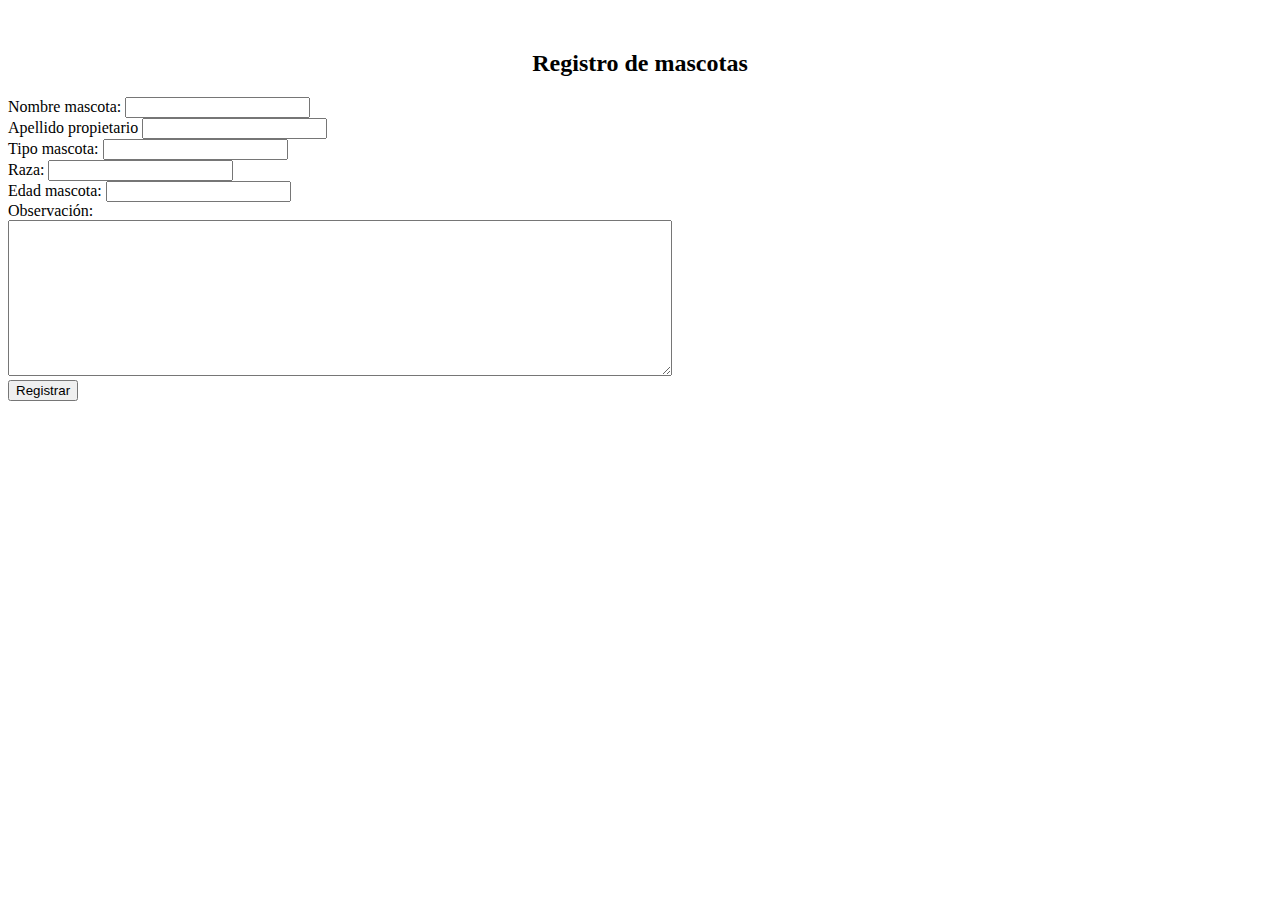
==== minit-veterinaria/index.html @ a0beb855 "Add all files to study" ====
<!DOCTYPE html>
<html>
	<!--Cabecera del documento-->
	<head lang="es">
		<meta charset="UTF-16" />
		<title>Veterinaria</title>
		<!--Cargar hojas de estilos-->
		<link rel="stylesheet" href="index.css" />
	</head>
	<!--Cuerpo del documento-->
	<body>
		<header>
			<h2>Registro de mascotas</h2>
		</header>
		<main>
			<!--Crear formulario-->
			<form>
				<!--Nombre mascota-->
				<label for="nombre_mascota">Nombre mascota: </label>
				<input type="text" id="nombre_mascota" />
				<br />
				<!--Apellido propietario-->
				<label for="apellido_propietario">Apellido propietario</label>
				<input type="text" id="apellido_propietario" />
				<br />
				<!--Tipo mascota-->
				<label for="tipo_mascota">Tipo mascota: </label>
				<input type="text" id="tipo_mascota" />
				<br />
				<!--Raza-->
				<label for="raza">Raza: </label>
				<input type="text" id="raza" />
				<br />
				<!--Edad de la mascota-->
				<label for="edad">Edad mascota: </label>
				<input type="number" id="edad" />
				<br />
				<!--Observación-->
				<label for="observacion">Observación: </label>
				<br />
				<textarea id="observacion" rows="10" cols="80"></textarea>
				<br />
				<button type="submit">Registrar</button>
			</form>
		</main>
		<footer></footer>
	</body>
</html>
---- minit-veterinaria/index.css ----
h2 {
	text-align: center;
	margin-top: 50px;
}
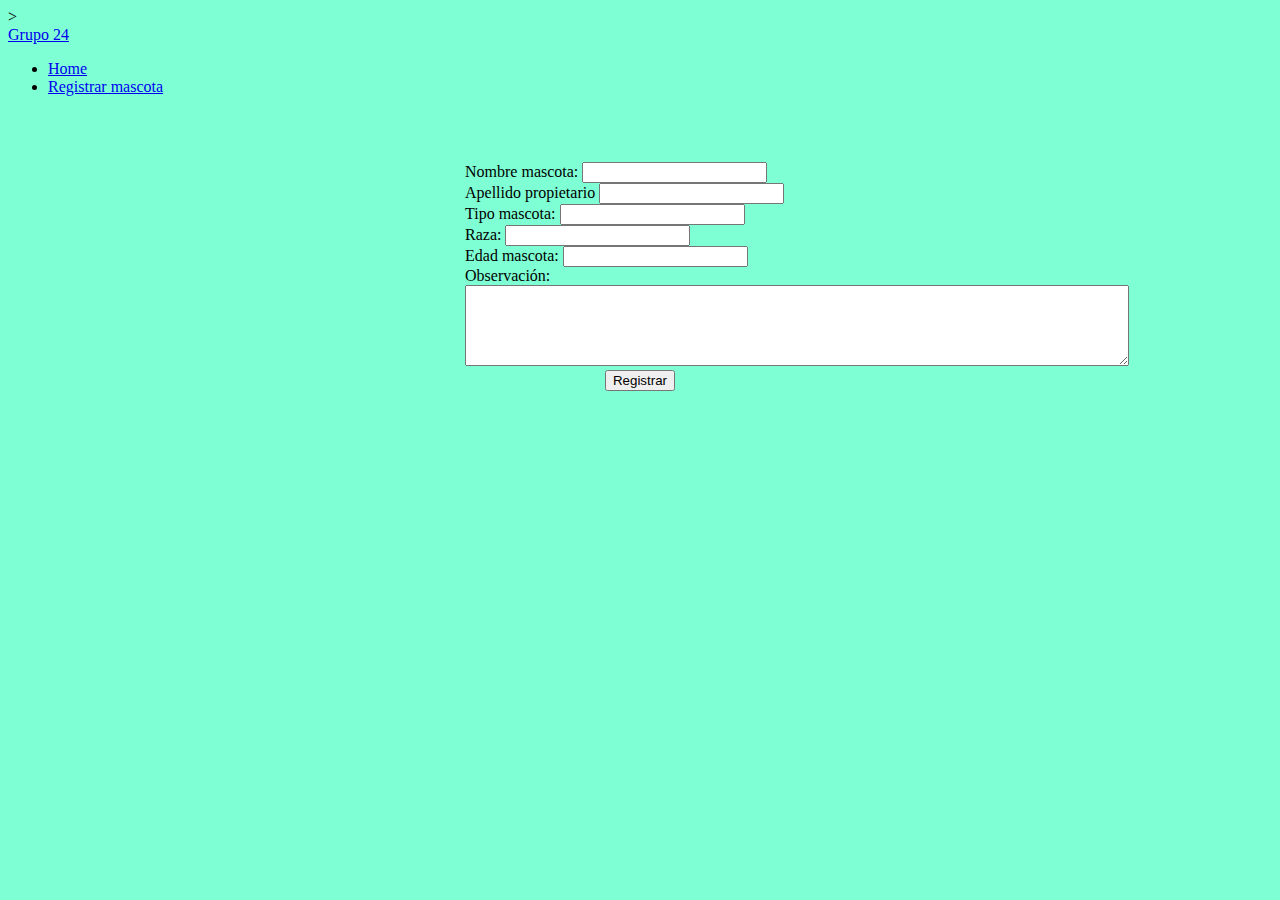
==== commit d19a34e4: "mini-veterinaria: dd boostrap and flexbox" ====
--- a/minit-veterinaria/index.html
+++ b/minit-veterinaria/index.html
@@ -6,42 +6,97 @@
 		<title>Veterinaria</title>
 		<!--Cargar hojas de estilos-->
 		<link rel="stylesheet" href="index.css" />
+		<!--Cargar bosstrap-->
+		<link
+			href="https://cdn.jsdelivr.net/npm/bootstrap@5.2.0/dist/css/bootstrap.min.css"
+			rel="stylesheet"
+			integrity="sha384-gH2yIJqKdNHPEq0n4Mqa/HGKIhSkIHeL5AyhkYV8i59U5AR6csBvApHHNl/vI1Bx"
+			crossorigin="anonymous"
+		/>
+		<script
+			src="https://cdn.jsdelivr.net/npm/bootstrap@5.2.0/dist/js/bootstrap.bundle.min.js"
+			integrity="sha384-A3rJD856KowSb7dwlZdYEkO39Gagi7vIsF0jrRAoQmDKKtQBHUuLZ9AsSv4jD4Xa"
+			crossorigin="anonymous"
+		></script>
+		<script
+			src="https://cdn.jsdelivr.net/npm/@popperjs/core@2.11.5/dist/umd/popper.min.js"
+			integrity="sha384-Xe+8cL9oJa6tN/veChSP7q+mnSPaj5Bcu9mPX5F5xIGE0DVittaqT5lorf0EI7Vk"
+			crossorigin="anonymous"
+		></script>
+		<script
+			src="https://cdn.jsdelivr.net/npm/bootstrap@5.2.0/dist/js/bootstrap.min.js"
+			integrity="sha384-ODmDIVzN+pFdexxHEHFBQH3/9/vQ9uori45z4JjnFsRydbmQbmL5t1tQ0culUzyK"
+			crossorigin="anonymous"
+		></script>
 	</head>
 	<!--Cuerpo del documento-->
 	<body>
 		<header>
-			<h2>Registro de mascotas</h2>
+			<!--Barra navbar-->>
+			<nav class="navbar navbar-expand-lg navbar-dark bg-primary">
+				<div class="container-fluid">
+					<a class="navbar-brand" href="#">Grupo 24</a>
+					<div class="collapse navbar-collapse" id="navbarNav">
+						<!--Opciones de navegacion-->
+						<ul class="navbar-nav">
+							<li class="nav-item">
+								<a class="nav-link active" aria-current="page" href="#">Home</a>
+							</li>
+							<li class="nav-item">
+								<a class="nav-link" href="#">Registrar mascota</a>
+							</li>
+						</ul>
+						<!--Fin opciones de navegacion-->
+					</div>
+				</div>
+			</nav>
+			<!--Fin navbar-->
 		</header>
 		<main>
-			<!--Crear formulario-->
-			<form>
-				<!--Nombre mascota-->
-				<label for="nombre_mascota">Nombre mascota: </label>
-				<input type="text" id="nombre_mascota" />
-				<br />
-				<!--Apellido propietario-->
-				<label for="apellido_propietario">Apellido propietario</label>
-				<input type="text" id="apellido_propietario" />
-				<br />
-				<!--Tipo mascota-->
-				<label for="tipo_mascota">Tipo mascota: </label>
-				<input type="text" id="tipo_mascota" />
-				<br />
-				<!--Raza-->
-				<label for="raza">Raza: </label>
-				<input type="text" id="raza" />
-				<br />
-				<!--Edad de la mascota-->
-				<label for="edad">Edad mascota: </label>
-				<input type="number" id="edad" />
-				<br />
-				<!--Observación-->
-				<label for="observacion">Observación: </label>
-				<br />
-				<textarea id="observacion" rows="10" cols="80"></textarea>
-				<br />
-				<button type="submit">Registrar</button>
-			</form>
+			<section id="section-form">
+				<!--Crear formulario-->
+				<form class="mb-3">
+					<!--Nombre mascota-->
+					<label for="nombre_mascota" class="form-label"
+						>Nombre mascota:
+					</label>
+					<input type="text" id="nombre_mascota" class="form-control" />
+					<br />
+					<!--Apellido propietario-->
+					<label for="apellido_propietario" class="form-label"
+						>Apellido propietario</label
+					>
+					<input type="text" id="apellido_propietario" class="form-control" />
+					<br />
+					<!--Tipo mascota-->
+					<label for="tipo_mascota" class="form-label">Tipo mascota: </label>
+					<input type="text" id="tipo_mascota" class="form-control" />
+					<br />
+					<!--Raza-->
+					<label for="raza" class="form-label">Raza: </label>
+					<input type="text" id="raza" class="form-control" />
+					<br />
+					<!--Edad de la mascota-->
+					<label for="edad" class="form-label">Edad mascota: </label>
+					<input type="number" id="edad" class="form-control" />
+					<br />
+					<!--Observación-->
+					<label for="observacion" class="form-label">Observación: </label>
+					<br />
+					<textarea
+						id="observacion"
+						rows="5"
+						cols="80"
+						class="form-control"
+					></textarea>
+					<br />
+					<div id="cont-btn">
+						<button type="submit" class="btn btn-outline-primary">
+							Registrar
+						</button>
+					</div>
+				</form>
+			</section>
 		</main>
 		<footer></footer>
 	</body>
--- a/minit-veterinaria/index.css
+++ b/minit-veterinaria/index.css
@@ -1,4 +1,34 @@
+
+body {
+	background: aquamarine;
+}
+
 h2 {
 	text-align: center;
 	margin-top: 50px;
 }
+
+/*Estilo para el formulario*/
+#section-form form {
+	width: 350px;
+}
+
+#section-form {
+	/*El grosor y color de la margen
+	border: 2px solid red;
+	*/
+	display: flex;
+	justify-content: center;
+	padding-top: 50px;
+	/*
+	Margen exterior desde el borde de la ventana hasta el borde de la margen
+	margin: 50px;
+	Margen interior desde el borde de la margen hacia adentro segun la catidad de pixeles
+	padding: 20px;
+	*/
+}
+
+#cont-btn {
+	display: flex;
+	justify-content: center;
+}
